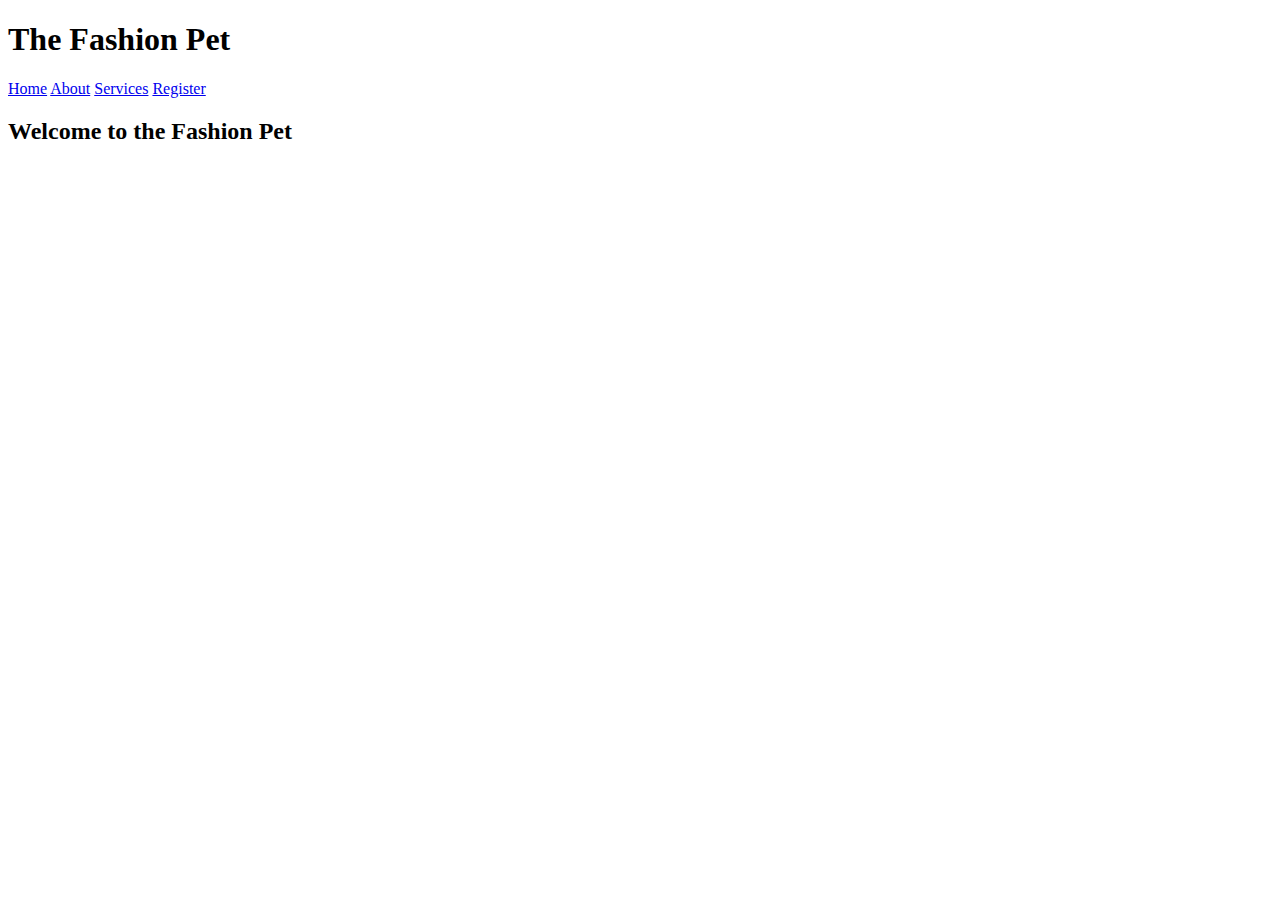
==== index.html @ 15a2ccb8 "classwork" ====
<!DOCTYPE html>
<html lang="en">
<head>
    <meta charset="UTF-8">
    <meta http-equiv="X-UA-Compatible" content="IE=edge">
    <meta name="viewport" content="width=device-width, initial-scale=1.0">
    <link rel="stylesheet" href="main.css">
    <title>The Fashion Pet</title>
</head>
<body>


    <header>
        <h1>The Fashion Pet</h1>

        <nav>
            <a href="index.html">Home</a>
            <a href="about.html">About</a>
            <a href="services.html">Services</a>
            <a href="register.html">Register</a>
        </nav>
    </header>
    <main>
        <h2>Welcome to the Fashion Pet</h2>
        <!-- adding the information of the pet salon, lorem -->
    </main>
    <footer>

    </footer>
    <script src="scripts/practice.js"></script>
    
</body>
</html>
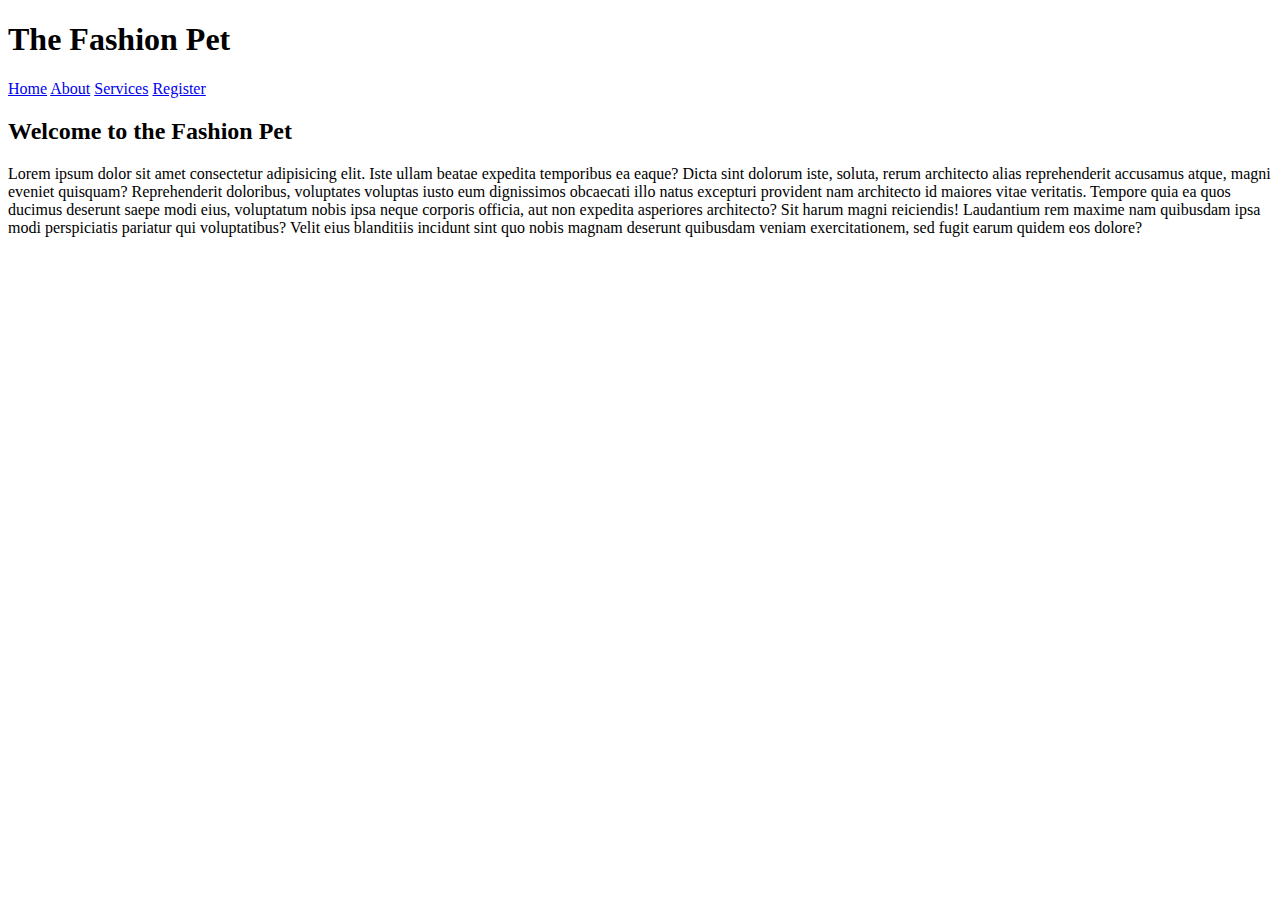
==== commit 10a0704d: "classwork" ====
--- a/index.html
+++ b/index.html
@@ -23,11 +23,14 @@
     <main>
         <h2>Welcome to the Fashion Pet</h2>
         <!-- adding the information of the pet salon, lorem -->
+      <p>Lorem ipsum dolor sit amet consectetur adipisicing elit. Iste ullam beatae expedita temporibus ea eaque? Dicta sint dolorum iste, soluta, rerum architecto alias reprehenderit accusamus atque, magni eveniet quisquam? Reprehenderit doloribus, voluptates voluptas iusto eum dignissimos obcaecati illo natus excepturi provident nam architecto id maiores vitae veritatis. Tempore quia ea quos ducimus deserunt saepe modi eius, voluptatum nobis ipsa neque corporis officia, aut non expedita asperiores architecto? Sit harum magni reiciendis! Laudantium rem maxime nam quibusdam ipsa modi perspiciatis pariatur qui voluptatibus? Velit eius blanditiis incidunt sint quo nobis magnam deserunt quibusdam veniam exercitationem, sed fugit earum quidem eos dolore?</p>
     </main>
     <footer>
 
     </footer>
+    <script src="https://code.jquery.com/jquery-3.6.0.min.js"></script>
     <script src="scripts/practice.js"></script>
+    <script src="scripts/display.js"></script>
     
 </body>
 </html>--- a/main.css
+++ b/main.css
@@ -0,0 +1,23 @@
+.navContainer{
+    margin-bottom:50px;
+    font-size:25px;
+}
+.formContainer{
+    margin-right:10%;
+    margin-left:10%;
+    
+
+}
+#pets{
+    display:grid;
+    grid-template-columns:repeat(3,1fr);
+    column-gap:1rem;
+    row-gap:1rem;
+
+}
+.pet{
+    border:1px solid gray;
+    background-color:#dedede;
+    border-radius:10px;
+    padding:1rem;
+}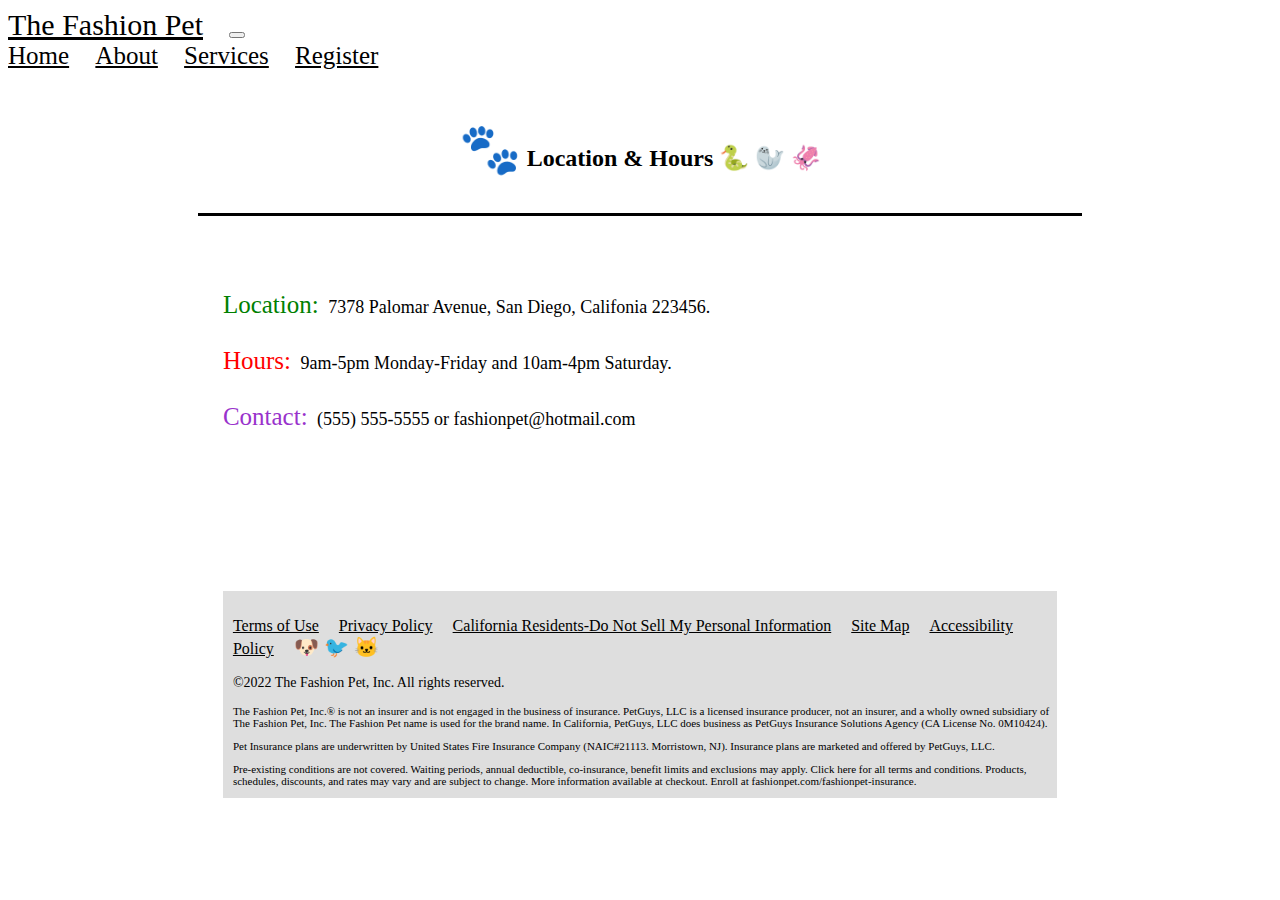
==== commit 038b2652: "presentation code" ====
--- a/index.html
+++ b/index.html
@@ -4,6 +4,7 @@
     <meta charset="UTF-8">
     <meta http-equiv="X-UA-Compatible" content="IE=edge">
     <meta name="viewport" content="width=device-width, initial-scale=1.0">
+    <link href="https://cdn.jsdelivr.net/npm/bootstrap@5.2.0-beta1/dist/css/bootstrap.min.css" rel="stylesheet" integrity="sha384-0evHe/X+R7YkIZDRvuzKMRqM+OrBnVFBL6DOitfPri4tjfHxaWutUpFmBp4vmVor" crossorigin="anonymous">
     <link rel="stylesheet" href="main.css">
     <title>The Fashion Pet</title>
 </head>
@@ -11,26 +12,87 @@
 
 
     <header>
-        <h1>The Fashion Pet</h1>
+        <!-- <h1>The Fashion Pet</h1> -->
 
-        <nav>
+        <!-- <nav>
             <a href="index.html">Home</a>
             <a href="about.html">About</a>
             <a href="services.html">Services</a>
             <a href="register.html">Register</a>
-        </nav>
+        </nav> -->
+        <div class="navContainer">
+            <nav class="navbar navbar-expand-lg bg-light">
+                <div class="container-fluid">
+                  <a class="navbar-brand" href="index.html" style="font-size:30px;">The Fashion Pet</a>
+                  <button class="navbar-toggler" type="button" data-bs-toggle="collapse" data-bs-target="#navbarNavAltMarkup" aria-controls="navbarNavAltMarkup" aria-expanded="false" aria-label="Toggle navigation">
+                    <span class="navbar-toggler-icon"></span>
+                  </button>
+                  <div class="collapse navbar-collapse" id="navbarNavAltMarkup">
+                    <div class="navbar-nav">
+                      <a class="nav-link active" aria-current="page" href="index.html">Home</a>
+                      <a class="nav-link" href="about.html">About</a>
+                      <a class="nav-link" href="services.html">Services</a>
+                      <a class="nav-link" href="register.html">Register</a>
+                    </div>
+                  </div>
+                </div>
+              </nav>
+          </div>
+          <!-- <nav class="navbar navbar-expand-lg bg-light">
+            <div class="container-fluid">
+              <a class="navbar-brand" href="#">Navbar</a>
+              <button class="navbar-toggler" type="button" data-bs-toggle="collapse" data-bs-target="#navbarNav" aria-controls="navbarNav" aria-expanded="false" aria-label="Toggle navigation">
+                <span class="navbar-toggler-icon"></span>
+              </button>
+              <div class="collapse navbar-collapse" id="navbarNav">
+                <ul class="navbar-nav">
+                  <li class="nav-item">
+                    <a class="nav-link active" aria-current="page" href="#">Home</a>
+                  </li>
+                  <li class="nav-item">
+                    <a class="nav-link" href="#">Features</a>
+                  </li>
+                  <li class="nav-item">
+                    <a class="nav-link" href="#">Pricing</a>
+                  </li>
+                  <li class="nav-item">
+                    <a class="nav-link disabled">Disabled</a>
+                  </li>
+                </ul>
+              </div>
+            </div>
+          </nav> -->
+
     </header>
     <main>
-        <h2>Welcome to the Fashion Pet</h2>
-        <!-- adding the information of the pet salon, lorem -->
-      <p>Lorem ipsum dolor sit amet consectetur adipisicing elit. Iste ullam beatae expedita temporibus ea eaque? Dicta sint dolorum iste, soluta, rerum architecto alias reprehenderit accusamus atque, magni eveniet quisquam? Reprehenderit doloribus, voluptates voluptas iusto eum dignissimos obcaecati illo natus excepturi provident nam architecto id maiores vitae veritatis. Tempore quia ea quos ducimus deserunt saepe modi eius, voluptatum nobis ipsa neque corporis officia, aut non expedita asperiores architecto? Sit harum magni reiciendis! Laudantium rem maxime nam quibusdam ipsa modi perspiciatis pariatur qui voluptatibus? Velit eius blanditiis incidunt sint quo nobis magnam deserunt quibusdam veniam exercitationem, sed fugit earum quidem eos dolore?</p>
+       <h2><span>🐾</span> Location & Hours 🐍 🦭 🦑</h2>
+       <div class="bar3"></div>
+       <div class="home">
+        <p class="index"><span id="location">Location:</span> 7378 Palomar Avenue, San Diego, Califonia 223456.</p>
+        <p class="index"><span id="hours">Hours:</span> 9am-5pm Monday-Friday and 10am-4pm Saturday.</p>
+        <p class="index"><span id="contact">Contact:</span> (555) 555-5555 or fashionpet@hotmail.com</p>
+       </div>
+      
+      
     </main>
-    <footer>
+    <footer id="specialFooter">
+        <!-- <p id="deadLinks"><span>Terms of Use</span><span>Privacy Policy</span><span>California Residents - Do Not Sell My Personal Information</span><span>Site Map<span>Website Accessibility Policy</span></p> -->
+        <p> <a href = "#" >Terms of Use</a><a href = "#" >Privacy Policy</a><a href = "#" >California Residents-Do Not Sell My Personal Information</a><a href = "#" >Site Map</a><a href = "#" >Accessibility Policy</a><span>🐶 🐦 🐱</span></p>
+        <p id="copyright">©2022 The Fashion Pet, Inc. All rights reserved.</p>
+            
+        <p class="fBody">The Fashion Pet, Inc.® is not an insurer and is not engaged in the business of insurance. PetGuys, LLC is a licensed insurance producer, not an insurer, and a wholly owned subsidiary of The Fashion Pet, Inc. The Fashion Pet name is used for the brand name. In California, PetGuys, LLC does business as PetGuys Insurance Solutions Agency (CA License No. 0M10424).</p>
+            
+        <p class="fBody">Pet Insurance plans are underwritten by United States Fire Insurance Company (NAIC#21113. Morristown, NJ). Insurance plans are marketed and offered by PetGuys, LLC.</p>
+            
+        <p class="fBody">Pre-existing conditions are not covered. Waiting periods, annual deductible, co-insurance, benefit limits and exclusions may apply. Click here for all terms and conditions. Products, schedules, discounts, and rates may vary and are subject to change. More information available at checkout. Enroll at fashionpet.com/fashionpet-insurance.</p>
+
 
     </footer>
+
     <script src="https://code.jquery.com/jquery-3.6.0.min.js"></script>
-    <script src="scripts/practice.js"></script>
+    <script src="https://cdn.jsdelivr.net/npm/bootstrap@5.2.0-beta1/dist/js/bootstrap.bundle.min.js" integrity="sha384-pprn3073KE6tl6bjs2QrFaJGz5/SUsLqktiwsUTF55Jfv3qYSDhgCecCxMW52nD2" crossorigin="anonymous"></script>
+    <script src="scripts/register.js"></script>
     <script src="scripts/display.js"></script>
     
 </body>
-</html>+</html>
--- a/main.css
+++ b/main.css
@@ -8,7 +8,12 @@
     
 
 }
-#pets{
+
+/* .petContainer{
+    display:flex;
+} */
+
+/* #pets{
     display:grid;
     grid-template-columns:repeat(3,1fr);
     column-gap:1rem;
@@ -20,4 +25,163 @@
     background-color:#dedede;
     border-radius:10px;
     padding:1rem;
-}+} */
+
+
+/* .displayTable{
+    margin:5% 5% 5% 5%;
+} */
+
+.displayContainer{
+    display:flex;
+    justify-content:center;
+    align-items:center;
+    margin-right:15%;
+    margin-left:15%;
+    margin-top:4%;
+    margin-bottom:10%;
+}
+button{
+    margin-top:1%;
+}
+h2{
+    text-align:center;
+    padding-bottom:15px;
+   
+}
+h2 span{
+    font-size:50px;
+    
+}
+div.bar{
+    border-bottom:3px solid black;
+    margin-right:16%;
+    margin-left:16%;
+    margin-bottom:75px;
+}
+footer{
+    padding-top:10px;
+    padding-left:10px;
+    background-color:#dedede;
+    margin-right:17%;
+    margin-left:17%;
+    text-align:left;
+    padding-bottom:.5px;
+}
+a{
+    font-weight:500;
+    color:black;
+    padding-right:20px;
+}
+span{
+    font-size:20px;
+}
+#copyright{
+    font-size:14px;
+}
+.fBody{
+    font-size:11px;
+}
+.form-label{
+    font-weight:500;
+}
+div.bar2{
+    border-bottom:3px solid black;
+    margin-right:15%;
+    margin-left:15%;
+    margin-bottom:75px;
+
+}
+#services{
+    margin:0 15% 75px 15%;
+
+}
+.services{
+    padding-bottom:10px;
+    font-weight:400;
+   
+}
+h3{
+    word-spacing:3px;
+    padding-bottom:5px;
+}
+h3 span{
+    font-size:30px;
+}
+.home{
+    font-size:18px;
+    text-align:justify;
+    margin:0 17% 75px 17%;
+}
+#location{
+    font-size:25px;
+    padding-right:5px;
+    font-weight:500;
+    color:green;
+}
+#hours{
+    font-size:25px;
+    padding-right:5px;
+    font-weight:500;
+    color:red;
+}
+#contact{
+    font-size:25px;
+    padding-right:5px;
+    font-weight:500;
+    color:darkorchid;
+}
+.index{
+    font-weight:450;
+    padding-bottom:10px;
+}
+div.bar3{
+    border-bottom:3px solid black;
+    margin-right:15%;
+    margin-left:15%;
+    margin-bottom:75px;
+}
+.about{
+    font-size:18px;
+    font-weight:450;
+    text-align:justify;
+    margin:0 17% 75px 17%;
+
+}
+#early{
+    word-spacing:2px;
+    font-size:25px;
+    padding-right:15px;
+    font-weight:500;
+    color:green;
+}
+#education{
+    word-spacing:2px;
+    font-size:25px;
+    padding-right:15px;
+    font-weight:500;
+    color:red;
+}
+#employment{
+    word-spacing:2px;
+    font-size:25px;
+    padding-right:15px;
+    font-weight:500;
+    color:darkorchid;
+}
+#interests{
+    word-spacing:2px;
+    font-size:25px;
+    padding-right:15px;
+    font-weight:500;
+    color:teal;
+}
+.bio{
+    padding-bottom:10px;
+}
+#books{
+    font-size:25px;
+}
+#specialFooter{
+    margin-top:150px;
+}
